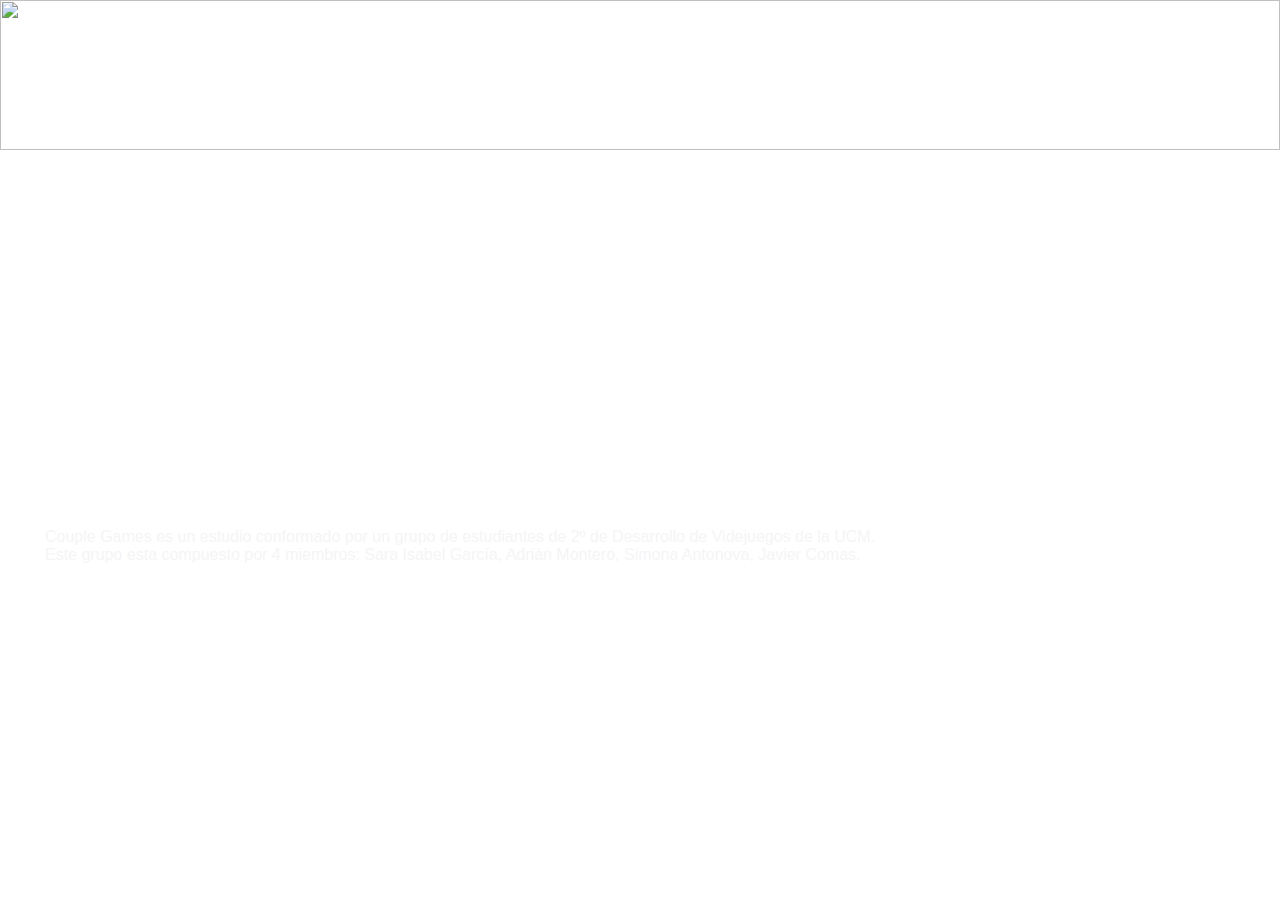
==== nosotros.html @ aae994c6 "toqueteando" ====
<!DOCTYPE html> <!-- establece el tipo de HTML -->
<html lang="es"> <!-- abre la página -->
<head> <!-- `head` son los datos del documento -->
  <meta charset="UTF-8">
  <link rel="stylesheet" href="game.css">
  <title>Peck el videojuego</title>
</head>

<body>
    <h1><img src="banner.png" width=1280 height=150></h1>
    <div id="cabecera">
        <ul class="navegador">
          <li><a href="index.html"><div id="juego"></div></a></li>
          <li><a href=""><div id="historia"></div></a>
            <ul>
                <li><a href="narrativa.html"><div id="menu10"></div></a></li>
                <li><a href="personajes.html"><div id="menu11"></div></a></li>
            </ul>
          </li>
          <li><a href=""><div id="acerca"></div></a>
            <ul>
              <li><a href="acercaJuego.html"><div id="menu20"></div></a></li>
              <li><a href="nosotros.html"><div id="menu21"></div></a></li>
            </ul>
          </li>
          <li><a href="redes.html"><div id="redes"></div></a>
        
          </li>
        </ul>
    </div>
    <br> <br><br><br><br><br><br><br><br><br>
    <p>
        Couple Games es un estudio conformado por un grupo de estudiantes de 2º de Desarrollo de Videjuegos de la UCM.
        <br>
        Este grupo esta compuesto por 4 miembros: Sara Isabel García, Adrián Montero, Simona Antonova, Javier Comas.
    </p>
</body>
---- game.css ----
h1 {
	text-align: center;
	font-family: Courier;
}
a {
	text-align: right;
	color:white;
}
p{
	font-family: 'Arial Black', sans-serif;
	color:whitesmoke;
	font-size: 16px;
	display: inline-block;
	padding-inline: 45px;
 
}
ul{
	
	display: inline-block;
	padding-inline: 150px;
}
body {
	background-image: url("fondo2.png");
	  background-size: 100%;
	  background-repeat: no-repeat;
	  background-position: 100% 10%;
	  background-attachment: scroll;
}
* {
	  margin:0px;
	  padding:0px;
}
#banner{
	  margin: auto;
	  width: 100%;
	  text-align: center;
}
#header {
	margin: auto;
	width: 100%;
	align-items: center;
}
ul, ol {
	list-style:none;
}
.navegador > li {
	display: inline-block;
	align-items: center;
}
.navegador li ul {
	display:none;
	position:absolute;
}
			
.navegador li:hover > ul {
	display:block;
	padding-inline: 0px;
}
			
.navegador li ul li {
	position:relative;
}
			
.navegador li ul li ul {
	top:0px;
}
.iconos{
	padding-left: 40%;
}

.iconos > li {
	display: inline-block;
	padding-top: 200px;
}
#juego{
	width: 300px;
	height: 90px;
	background-image: url("botones/botonJuego.png");
}
#juego:hover{
	background-image: url("botones/juPulsado.png");
}
#historia{
	width: 300px;
	height: 90px;
	background-image: url("botones/botonHistoria.png");
}
#menu10{
	width: 300px;
	height: 90px;
	background-image: url("botones/botonNarrativ.png");
}
#menu10:hover{
	background-image: url("botones/narrPulsado.png");
}
#menu11{
	width: 300px;
	height: 90px;
	background-image: url("botones/botonPer.png");
}
#menu11:hover{
	background-image: url("botones/perPulsado.png");
}
#acerca{
	width: 300px;
	height: 90px;
	background-image: url("botones/botonAcer.png");
}
#menu20{
	width: 300px;
	height: 90px;
	background-image: url("botones/botonJuego.png");
}
#menu20:hover{
	background-image: url("botones/juPulsado.png");
}
#menu21{
	width: 300px;
	height: 90px;
	background-image: url("botones/botonNosotros.png");
}
#menu21:hover{
	background-image: url("botones/nosPulsado.png");
}
#redes{
	width: 300px;
	height: 90px;
	background-image: url("botones/botonRedes.png");
}
#redes:hover{
	background-image: url("botones/redesPulsado.png");
}
#twitter{
	width: 90px;
	height: 90px;
	background-image: url("logos/twitterLog.png");
}
#github{
	width: 90px;
	height: 90px;
	background-image: url("logos/githubLog.png");	
}
#pivotal{
	width: 90px;
	height: 90px;
	background-image: url("logos/pivotalLog.png");
}
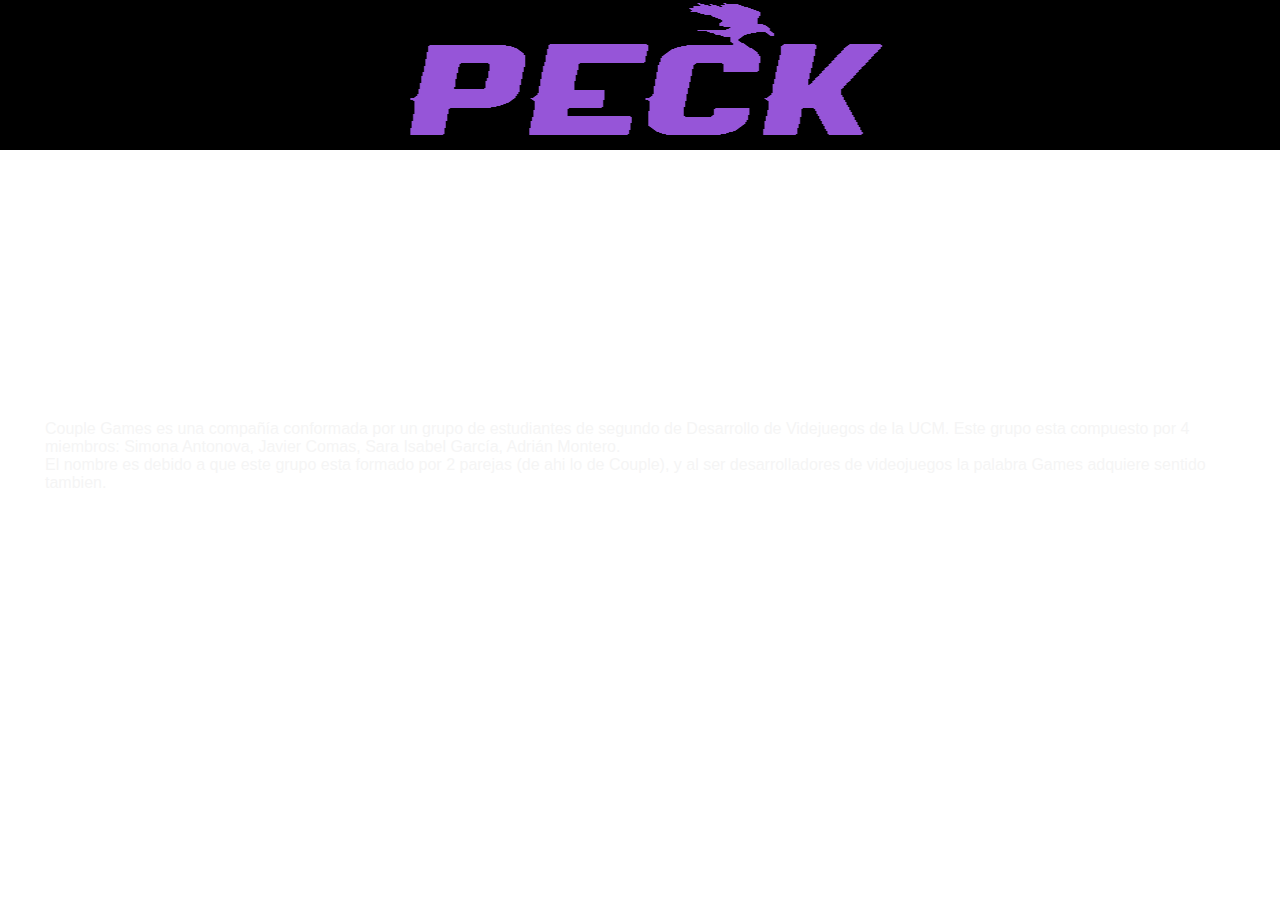
==== commit b6a5af5b: "cambio de sprite de cathy, además, ahora se gira según la dirección" ====
--- a/nosotros.html
+++ b/nosotros.html
@@ -2,12 +2,13 @@
 <html lang="es"> <!-- abre la página -->
 <head> <!-- `head` son los datos del documento -->
   <meta charset="UTF-8">
+  <link rel="shortcut icon" href="logos/iconoWeb.png" type="image/png" />
   <link rel="stylesheet" href="game.css">
   <title>Peck el videojuego</title>
 </head>
 
 <body>
-    <h1><img src="banner.png" width=1280 height=150></h1>
+    <h1><img src="images/banner.png" width=1280 height=150></h1>
     <div id="cabecera">
         <ul class="navegador">
           <li><a href="index.html"><div id="juego"></div></a></li>
@@ -28,10 +29,10 @@
           </li>
         </ul>
     </div>
-    <br> <br><br><br><br><br><br><br><br><br>
+    <br> <br><br><br>
     <p>
-        Couple Games es un estudio conformado por un grupo de estudiantes de 2º de Desarrollo de Videjuegos de la UCM.
+        Couple Games es una compañía conformada por un grupo de estudiantes de segundo de Desarrollo de Videjuegos de la UCM. Este grupo esta compuesto por 4 miembros: Simona Antonova, Javier Comas, Sara Isabel García, Adrián Montero.
         <br>
-        Este grupo esta compuesto por 4 miembros: Sara Isabel García, Adrián Montero, Simona Antonova, Javier Comas.
+        El nombre es debido a que este grupo esta formado por 2 parejas (de ahi lo de Couple), y al ser desarrolladores de videojuegos la palabra Games adquiere sentido tambien.
     </p>
 </body>